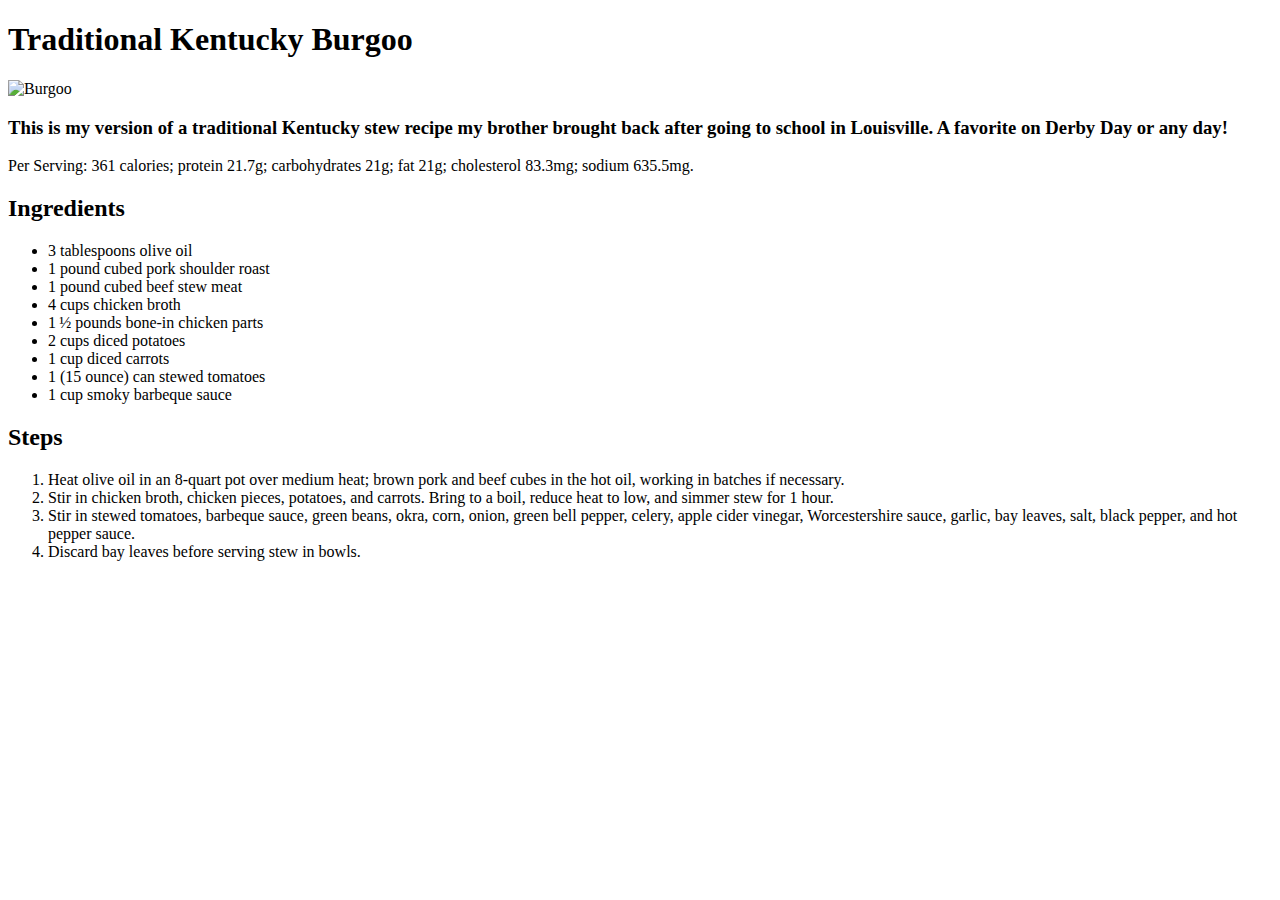
==== recipes/burgoo.html @ 85883a91 "Added Index.html + Burgoo,crepes and pie recipes" ====
<!DOCTYPE html>
<html lang="en">
    <head>
        <meta charset="UTF-8">
        <title>Burgoo</title>
    </head>
    <body>
        <h1>Traditional Kentucky Burgoo</h1>
        <img src="https://imagesvc.meredithcorp.io/v3/mm/image?url=https%3A%2F%2Fimages.media-allrecipes.com%2Fuserphotos%2F4487944.jpg&w=595&h=595&c=sc&poi=face&q=60" alt="Burgoo">
        <h3>This is my version of a traditional Kentucky stew recipe my brother brought back after going to school in Louisville. A favorite on Derby Day or any day!</h3>
        <p>Per Serving: 361 calories; protein 21.7g; carbohydrates 21g; fat 21g; cholesterol 83.3mg; sodium 635.5mg.</p>
        
        <h2>Ingredients</h2>
        <ul>
            <li>3 tablespoons olive oil</li>
            <li>1 pound cubed pork shoulder roast</li>
            <li> 1 pound cubed beef stew meat</li>
            <li>4 cups chicken broth </li>
            <li>1 ½ pounds bone-in chicken parts </li>
            <li>2 cups diced potatoes </li>
            <li>1 cup diced carrots </li>
            <li>1 (15 ounce) can stewed tomatoes </li>
            <li>1 cup smoky barbeque sauce</li>
        </ul>
        <h2>Steps</h2>
        <ol>
            
            <li>Heat olive oil in an 8-quart pot over medium heat; brown pork and beef cubes in the hot oil, working in batches if necessary.</li>
            <li>Stir in chicken broth, chicken pieces, potatoes, and carrots. Bring to a boil, reduce heat to low, and simmer stew for 1 hour.</li>
            <li>Stir in stewed tomatoes, barbeque sauce, green beans, okra, corn, onion, green bell pepper, celery, apple cider vinegar, Worcestershire sauce, garlic, bay leaves, salt, black pepper, and hot pepper sauce.</li>
            <li>Discard bay leaves before serving stew in bowls.</li>
    </ol>
    
    </body>
</html>
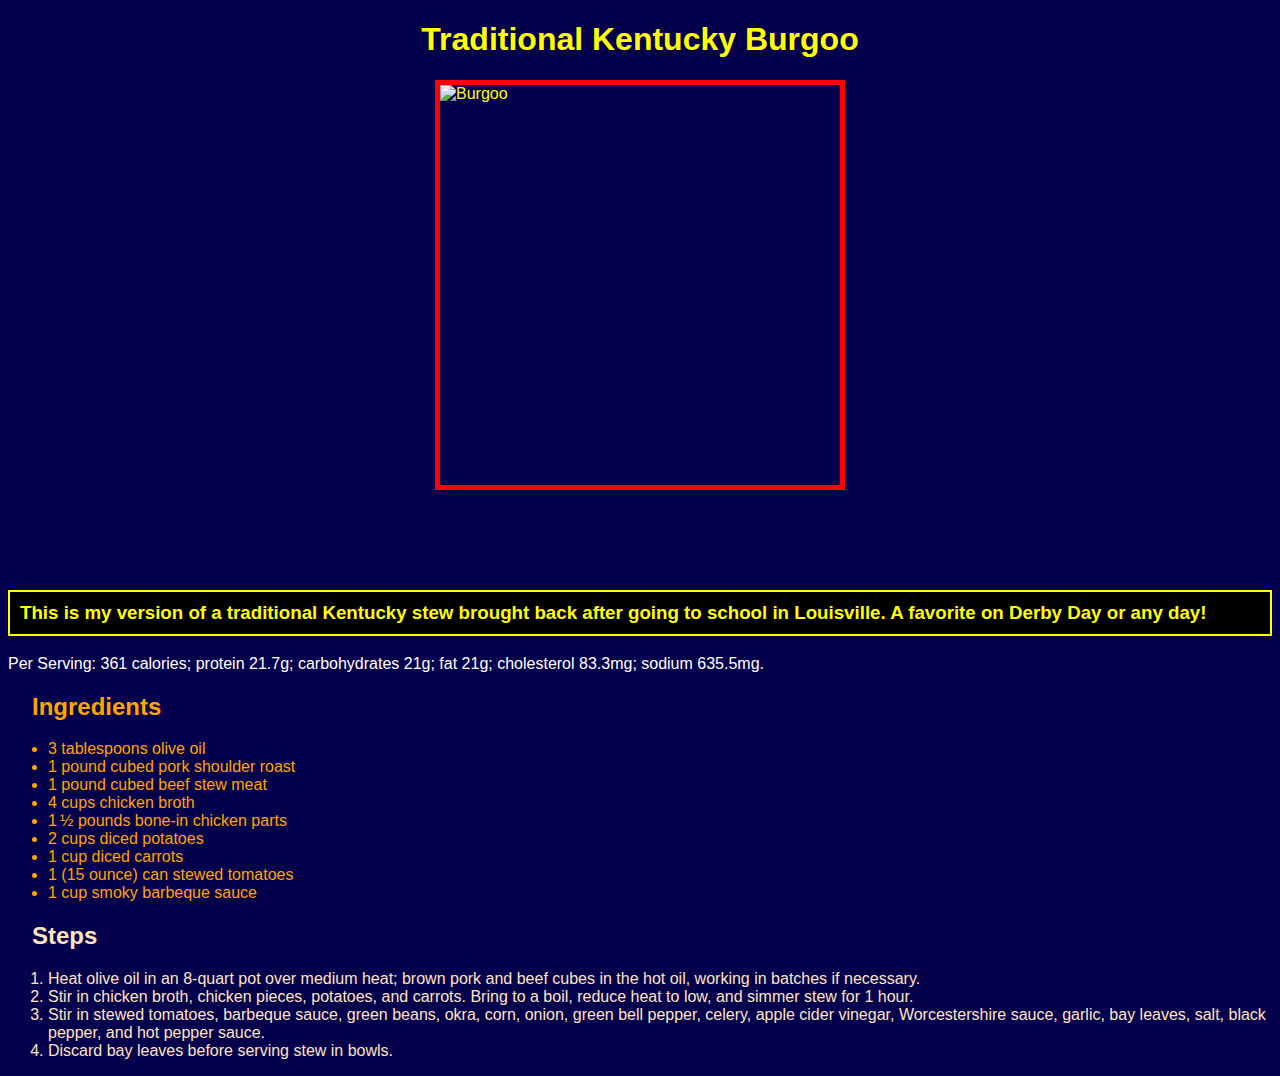
==== commit ac62973f: "Updated html tags, styles.css and added style to all pages." ====
--- a/recipes/burgoo.html
+++ b/recipes/burgoo.html
@@ -3,14 +3,15 @@
     <head>
         <meta charset="UTF-8">
         <title>Burgoo</title>
+        <link rel="stylesheet" href="/styles.css">
     </head>
     <body>
         <h1>Traditional Kentucky Burgoo</h1>
-        <img src="https://imagesvc.meredithcorp.io/v3/mm/image?url=https%3A%2F%2Fimages.media-allrecipes.com%2Fuserphotos%2F4487944.jpg&w=595&h=595&c=sc&poi=face&q=60" alt="Burgoo">
-        <h3>This is my version of a traditional Kentucky stew recipe my brother brought back after going to school in Louisville. A favorite on Derby Day or any day!</h3>
-        <p>Per Serving: 361 calories; protein 21.7g; carbohydrates 21g; fat 21g; cholesterol 83.3mg; sodium 635.5mg.</p>
-        
-        <h2>Ingredients</h2>
+        <img src="https://imagesvc.meredithcorp.io/v3/mm/image?url=https%3A%2F%2Fimages.media-allrecipes.com%2Fuserphotos%2F4487944.jpg&w=595&h=595&c=sc&poi=face&q=60" alt="Burgoo" class="image">
+        <h3 class="desc">This is my version of a traditional Kentucky stew brought back after going to school in Louisville. A favorite on Derby Day or any day!</h3>
+        <p class="cal">Per Serving: 361 calories; protein 21.7g; carbohydrates 21g; fat 21g; cholesterol 83.3mg; sodium 635.5mg.</p>
+        <div class="ingredients">
+        <h2 class="ingsteps">Ingredients</h2>
         <ul>
             <li>3 tablespoons olive oil</li>
             <li>1 pound cubed pork shoulder roast</li>
@@ -22,14 +23,17 @@
             <li>1 (15 ounce) can stewed tomatoes </li>
             <li>1 cup smoky barbeque sauce</li>
         </ul>
-        <h2>Steps</h2>
+        </div>
+        <div class="steps">
+        <h2 class="ingsteps">Steps</h2>
         <ol>
             
             <li>Heat olive oil in an 8-quart pot over medium heat; brown pork and beef cubes in the hot oil, working in batches if necessary.</li>
             <li>Stir in chicken broth, chicken pieces, potatoes, and carrots. Bring to a boil, reduce heat to low, and simmer stew for 1 hour.</li>
             <li>Stir in stewed tomatoes, barbeque sauce, green beans, okra, corn, onion, green bell pepper, celery, apple cider vinegar, Worcestershire sauce, garlic, bay leaves, salt, black pepper, and hot pepper sauce.</li>
             <li>Discard bay leaves before serving stew in bowls.</li>
-    </ol>
+        </div>    
+        </ol>
     
     </body>
 </html>--- a/styles.css
+++ b/styles.css
@@ -0,0 +1,60 @@
+body {
+    background-color: rgb(5, 0, 75);
+    color: yellow;
+    font-family:'Gill Sans', 'Gill Sans MT', Calibri, 'Trebuchet MS', sans-serif;
+}
+.image {
+    height:400px;
+    width:400px;
+    align:center;
+    border-radius: 0px;
+    display: block;
+    margin-left:auto;
+    margin-right: auto;
+    margin-bottom: 100px;
+    border: 5px solid red;
+}
+
+h1, .h1.c {
+    color:yellow;
+    text-align:center;
+}
+
+a {
+    text-align:center;
+}
+
+h2, h3 {
+
+}
+
+button {
+    background-color:cyan;
+    height:30px;
+    border:2px solid orangered;
+    margin-bottom:20px;
+    margin-top:-10px;
+
+}
+
+/* recipes */
+
+.ingredients {
+    color:orange;
+}
+
+.ingsteps {
+    padding-left: 24px;
+}
+.steps {
+    color:bisque
+}
+.cal {
+    color:white
+}
+.desc {
+    background-color:black;
+    border: 2px solid;
+    padding:10px;
+
+}